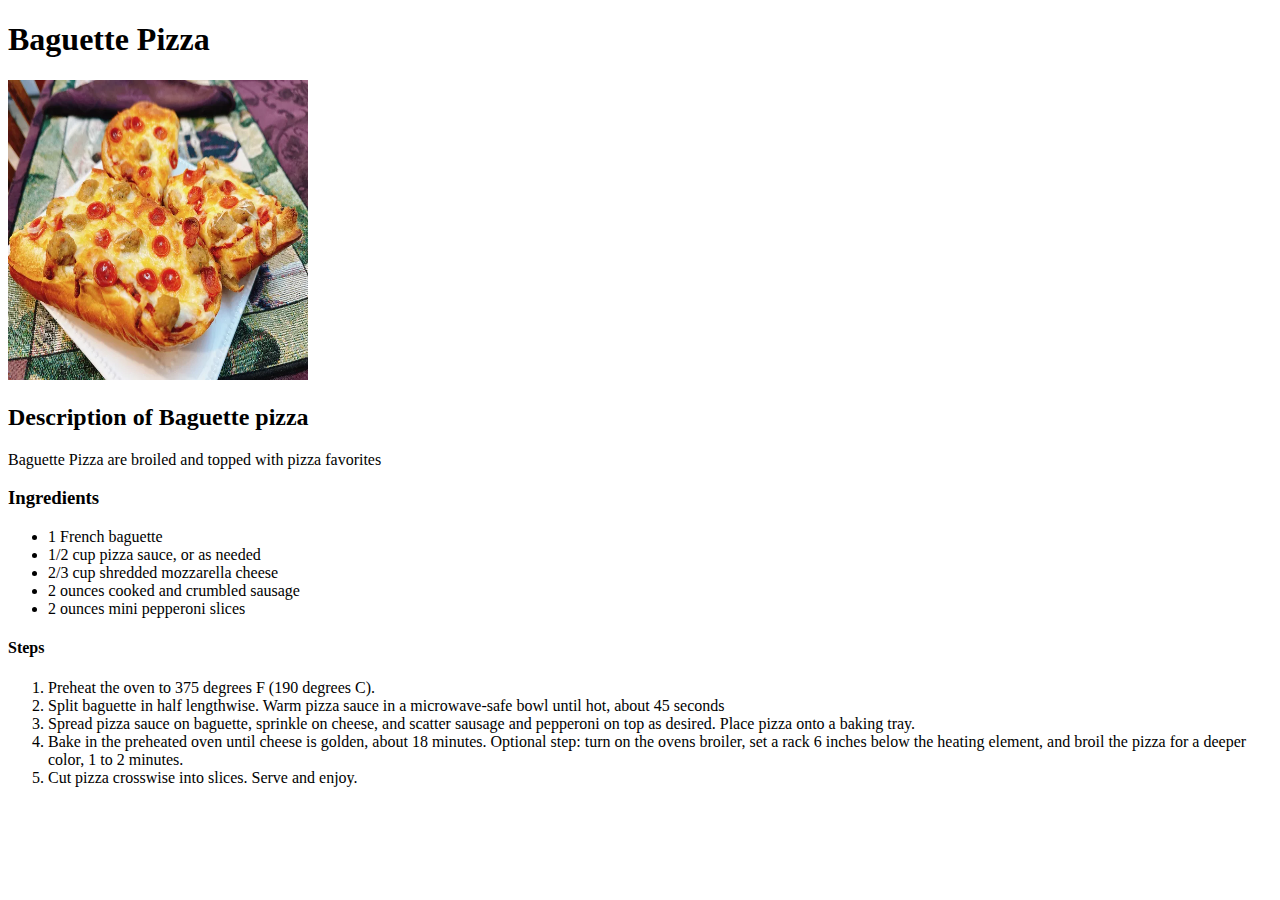
==== recipes/Baguette.html @ be8f4489 "created a website for recipes" ====
<!DOCTYPE html>
<html lang="en">
<head>
    <meta charset="UTF-8">
    <meta name="viewport" content="width=device-width, initial-scale=1.0">
    <title>Baguette Pizza</title>
</head>
<body>
    <h1>Baguette Pizza</h1>
    <img src="../images/pizza.webp" width="300" height="300">
    <h2>Description of Baguette pizza</h2>
    <p>Baguette Pizza are broiled and topped with pizza favorites</p>
    <h3>Ingredients</h3>
    <ul>
        <li>1 French baguette</li>

        <li>1/2 cup pizza sauce, or as needed</li>
        
        <li>2/3 cup shredded mozzarella cheese</li>
        
        <li>2 ounces cooked and crumbled sausage</li>
        
        <li>2 ounces mini pepperoni slices</li>
    </ul>
       <h4>Steps</h4>
       <ol>
           <li>Preheat the oven to 375 degrees F (190 degrees C).</li>
           <li>Split baguette in half lengthwise. Warm pizza sauce in a microwave-safe bowl until hot, about  45 seconds </li>
           <li>Spread pizza sauce on baguette, sprinkle on cheese, and scatter sausage and pepperoni on top as desired. Place pizza onto a baking tray.</li>
           <li>Bake in the preheated oven until cheese is golden, about 18 minutes. Optional step: turn on the ovens broiler, set a rack 6 inches below the heating element, and broil the pizza for a deeper color, 1 to 2 minutes.</li>
            <li>Cut pizza crosswise into slices. Serve and enjoy.</li>
        </ol>





</body>
</html>
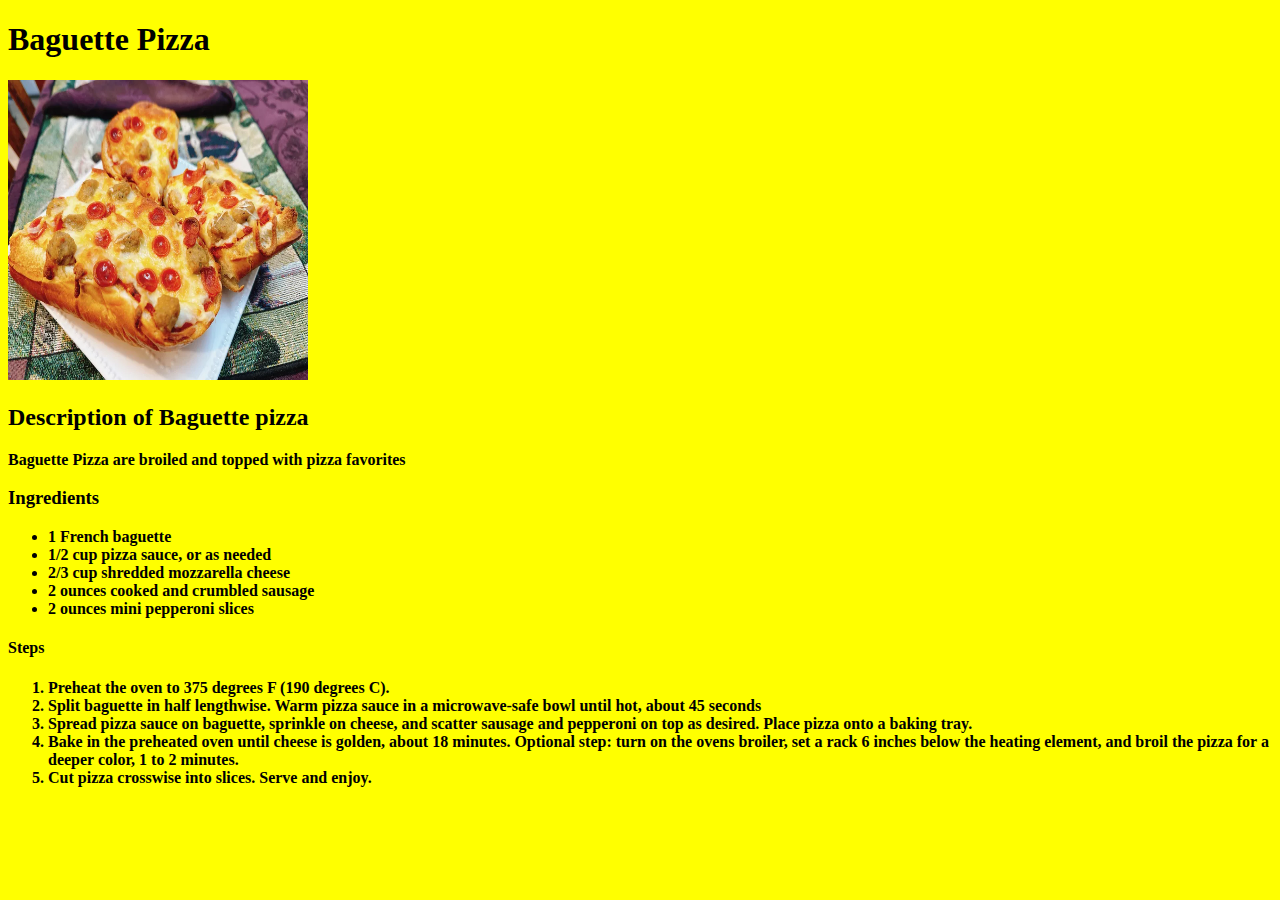
==== commit 1cec8c45: "added css" ====
--- a/recipes/Baguette.html
+++ b/recipes/Baguette.html
@@ -4,6 +4,13 @@
     <meta charset="UTF-8">
     <meta name="viewport" content="width=device-width, initial-scale=1.0">
     <title>Baguette Pizza</title>
+    <style>
+        *{
+            background:yellow;
+            font-size:21;
+            font-weight:bold;
+        }
+    </style>
 </head>
 <body>
     <h1>Baguette Pizza</h1>
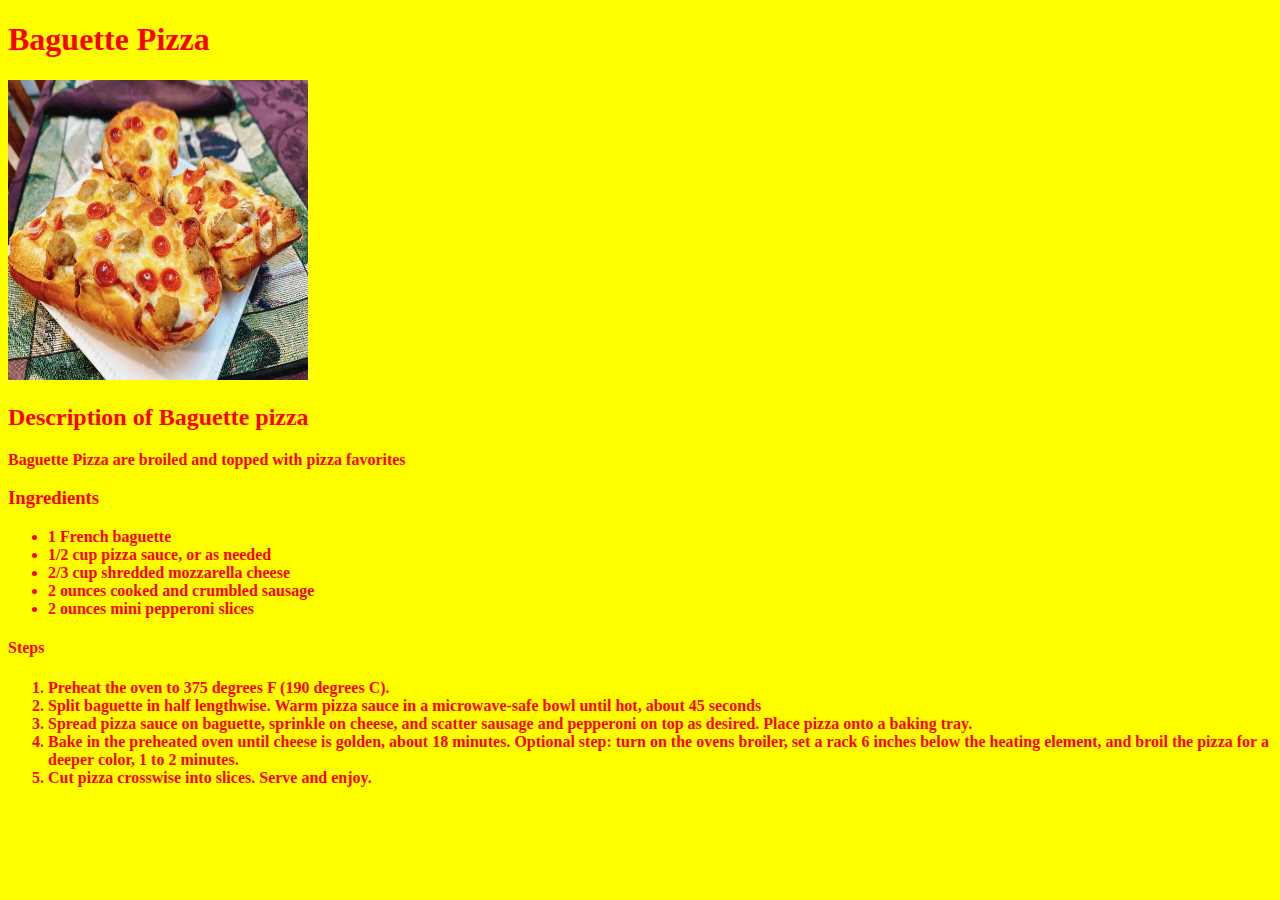
==== commit 3e1686b6: "fix some css issues" ====
--- a/recipes/Baguette.html
+++ b/recipes/Baguette.html
@@ -7,6 +7,7 @@
     <style>
         *{
             background:yellow;
+            color:red;
             font-size:21;
             font-weight:bold;
         }
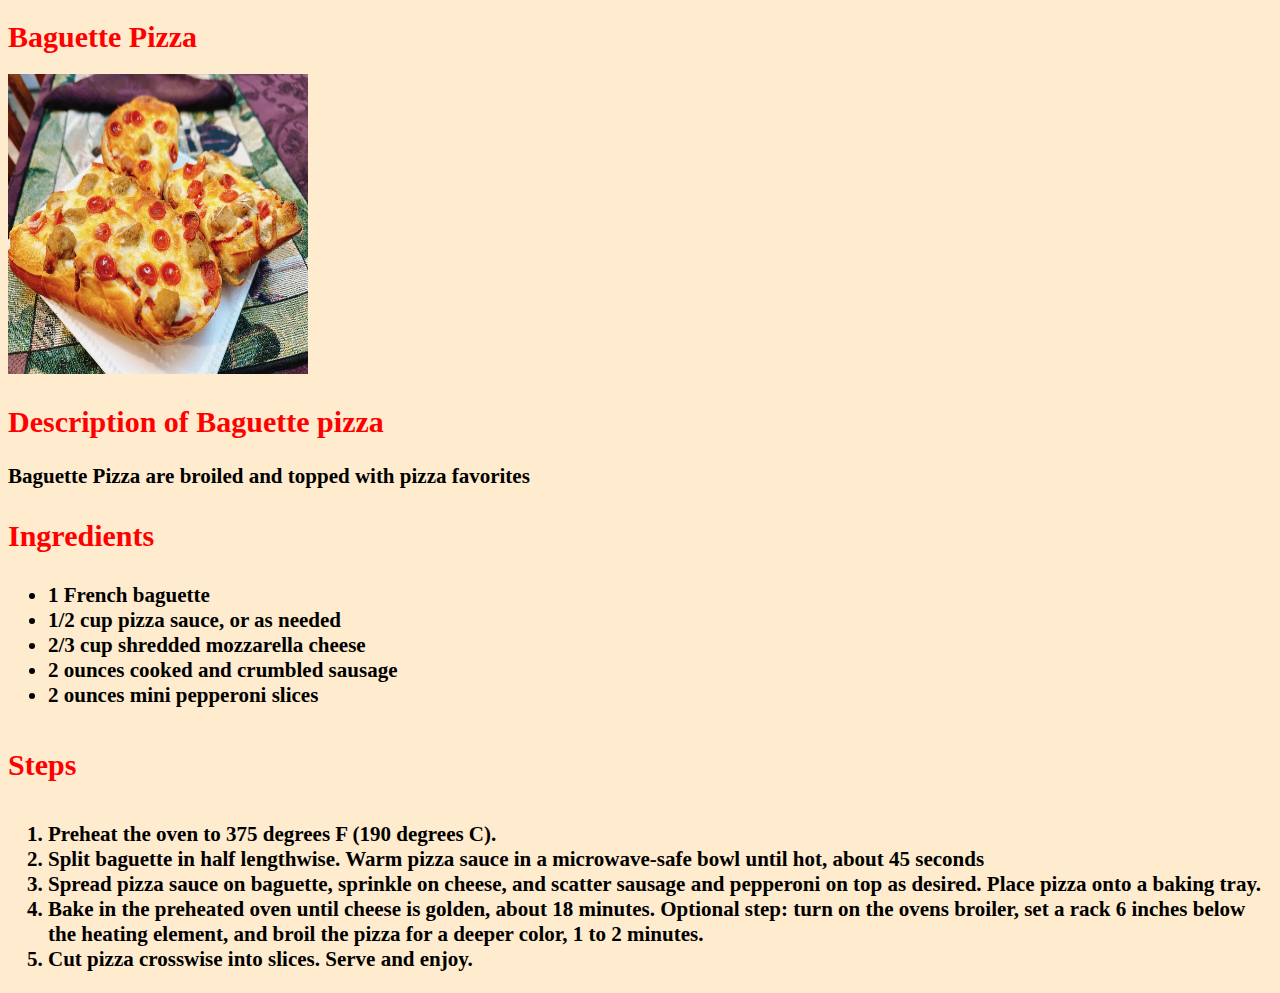
==== commit 2ba546ae: "fix some css issues" ====
--- a/recipes/Baguette.html
+++ b/recipes/Baguette.html
@@ -6,19 +6,23 @@
     <title>Baguette Pizza</title>
     <style>
         *{
-            background:yellow;
+            background-color:blanchedalmond;
+            font-size:21px;
+            font-weight:bold;
+        }
+        .red{
             color:red;
-            font-size:21;
-            font-weight:bold;
+            font-weight:bolder;
+            font-size:30px;
         }
     </style>
 </head>
 <body>
-    <h1>Baguette Pizza</h1>
+    <h1 class="red">Baguette Pizza</h1>
     <img src="../images/pizza.webp" width="300" height="300">
-    <h2>Description of Baguette pizza</h2>
+    <h2 class="red">Description of Baguette pizza</h2>
     <p>Baguette Pizza are broiled and topped with pizza favorites</p>
-    <h3>Ingredients</h3>
+    <h3 class="red">Ingredients</h3>
     <ul>
         <li>1 French baguette</li>
 
@@ -30,7 +34,7 @@
         
         <li>2 ounces mini pepperoni slices</li>
     </ul>
-       <h4>Steps</h4>
+       <h4 class="red">Steps</h4>
        <ol>
            <li>Preheat the oven to 375 degrees F (190 degrees C).</li>
            <li>Split baguette in half lengthwise. Warm pizza sauce in a microwave-safe bowl until hot, about  45 seconds </li>
